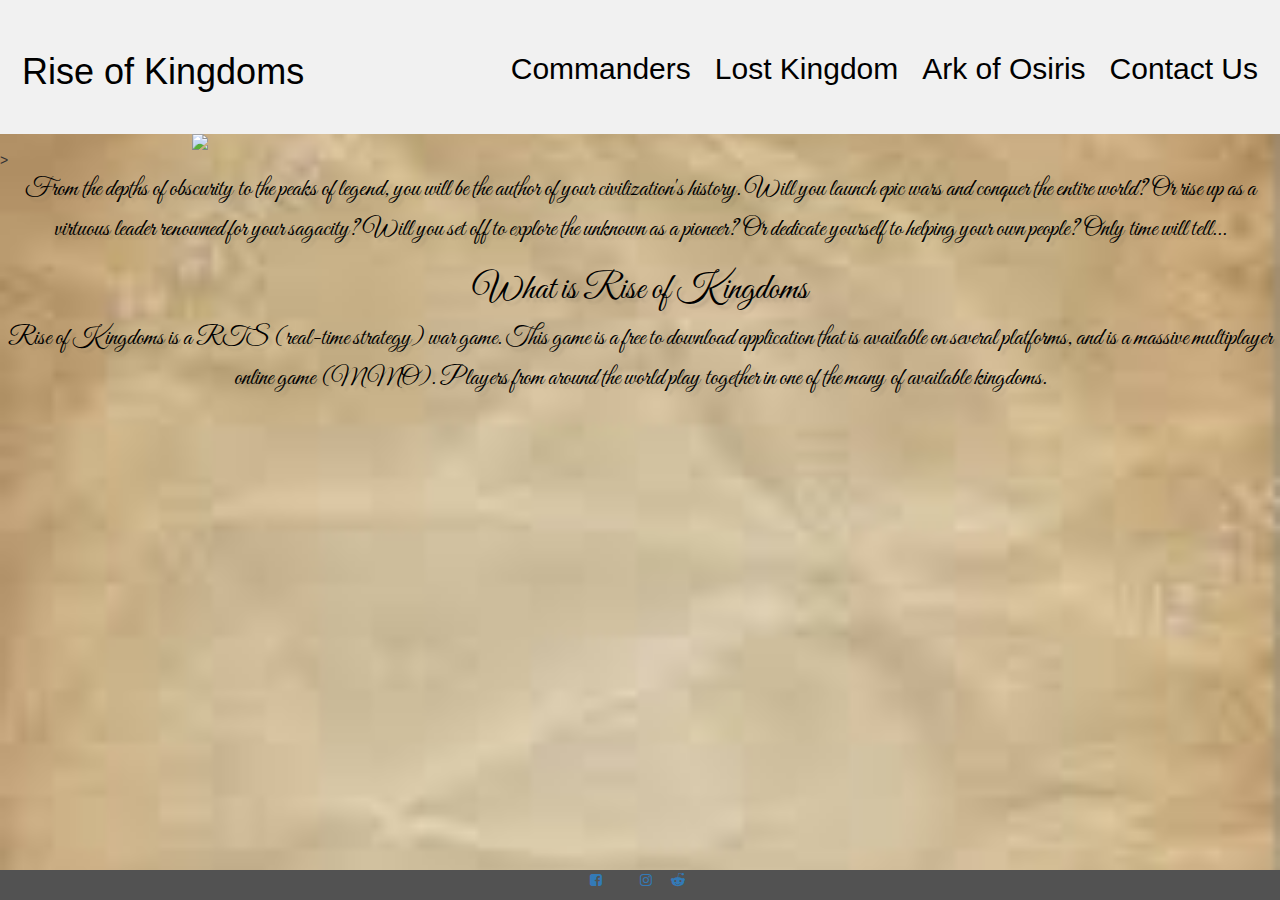
==== index.html @ 8d8e2022 "14" ====
<!DOCTYPE html>
<html lang="en">

<head>
    <meta charset="UTF-8">
    <meta name="viewport" content="width=device-width, initial-scale=1.0">
    <meta http-equiv="X-UA-Compatible" content="ie=edge">
    <link rel="stylesheet" href="https://stackpath.bootstrapcdn.com/bootstrap/4.3.1/css/bootstrap.min.css" type="text/css" />
    <link rel="stylesheet" href="https://stackpath.bootstrapcdn.com/font-awesome/4.7.0/css/font-awesome.min.css" type="text/css" />
    <link href='http://fonts.googleapis.com/css?family=Great+Vibes' rel='stylesheet' type='text/css'>
    <link rel="stylesheet" href="stylesheet.css" type="text/css" />
    <link href="//netdna.bootstrapcdn.com/bootstrap/3.1.0/css/bootstrap.min.css" rel="stylesheet" id="bootstrap-css">
<script src="//netdna.bootstrapcdn.com/bootstrap/3.1.0/js/bootstrap.min.js"></script>
<script src="//code.jquery.com/jquery-1.11.1.min.js"></script>
    <title>Document</title>

</head>

<body id="page1">
    <div class="wrapper">
        <header>
            <div class="header">
                <a href="index.html" class="logo">
                    <h1> Rise of Kingdoms </h1>
                </a>
                <div class="header-right">
                    <a href="commander.html">
                        <h2>Commanders</h2>
                    </a>
                    <a href="lost-kingdom.html">
                        <h2>Lost Kingdom</h2>
                    </a>
                    <a href="aoo.html">
                        <h2>Ark of Osiris</h2>
                    </a>
                    <a href="contact.html">
                        <h2>Contact Us</h2>
                    </a>
                </div>
            </div>

        </header>
        <section>
            <div class="img1">
                <img src="https://i.ytimg.com/vi/ZsIC5z_q1W8/maxresdefault.jpg" class="lost1">
                </img>
            </div>
            >
            <div class="para1">
                <p>
                    From the depths of obscurity to the peaks of legend, you will be the author of your civilization's history. Will you launch epic wars and conquer the entire world? Or rise up as a virtuous leader renowned for your sagacity? Will you set off to explore
                    the unknown as a pioneer? Or dedicate yourself to helping your own people? Only time will tell...
                </p>

                <h1>What is Rise of Kingdoms</h1>
                <p class="para">Rise of Kingdoms is a RTS (real-time strategy) war game. This game is a free to download application that is available on several platforms, and is a massive multiplayer online game (MMO). Players from around the world play together in
                    one of the many of available kingdoms.

                </p>
            </div>

        </section>
        <footer class="footer">
            <ul class="list-inline social-links">
                <li class="list-inline-item">
                    <a target="_blank" href="https://www.facebook.com/riseofkingdomsgame/">
                           <i class="fa fa-facebook-square"></i>
                            <span class="sr-only">Facebook</span>
                        </a>
                </li>
                <li class="list-inline-item">
                    <a target="_blank" href="https://discord.gg/2ztFyTd">
                            <i class="fa fa-discord"></i>
                            <span class="sr-only">Discord</span>
                        </a>
                </li>
                <li class="list-inline-item">
                    <a target="_blank" href="https://www.instagram.com/riseofkingdoms/">
                            <i class="fa fa-instagram"></i>
                            <span class="sr-only">Instagram</span>
                        </a>
                </li>
                <li class="list-inline-item">
                    <a target="_blank" href="https://www.reddit.com/r/RiseofKingdoms/">
                            <i class="fa fa-reddit-alien"></i>
                            <span class="sr-only">Reddit</span>
                        </a>
                </li>
            </ul>
    </div>
    </div>

    </footer>
    </div>
</body>

</html>
---- stylesheet.css ----
.header {
    overflow: scroll;
    background-color: #f1f1f1;
    padding: 20px 10px;
}

.header a {
    float: left;
    color: black;
    text-align: center;
    padding: 12px;
    text-decoration: none;
    font-size: 18px;
    line-height: 25px;
    border-radius: 4px;
}

.header a .logo {
    font-size: 25px;
    font-weight: bold;
}

.header a:hover {
    background-color: #ddd;
    color: black;
}

.header a .active {
    background-color: dodgerblue;
    color: white;
}

.header-right {
    float: right;
}

@media screen and (max-width: 500px) {
    .header a {
        float: none;
        display: block;
        text-align: left;
    }
    .header-right {
        float: none;
    }
}



/*----------------paragraphs--------------------- */

.para {
    font: 400 130px/0.8 'Great Vibes', Helvetica, sans-serif;
    color: #000000;
    text-shadow: 4px 4px 3px rgba(0, 0, 0, 0.1);
    line-height: 1.6;
    font-size: 25px;
    font-weight: 300;
    margin-bottom: 30px;
}

.para1 {
    font: 400 130px/0.8 'Great Vibes', Helvetica, sans-serif;
    color: #000000;
    text-shadow: 4px 4px 3px rgba(0, 0, 0, 0.1);
    line-height: 1.6;
    font-size: 25px;
    font-weight: 400;
    margin-bottom: 30px;
    text-align: center;
}

.para2 {
    font: 400 130px/0.8 'Great Vibes', Helvetica, sans-serif;
    color: #000000;
    font-size: 27px;


}


.para4 {
    font: 400 130px/0.8 'Great Vibes', Helvetica, sans-serif;
    color: #000000;

    font-size: 25px;


}

.glass {
    font-family: fantasy;
    font-size: 40px;
    font-weight: 500;
}

.steel {
    font-family: Georgia, fantasy;
    font-size: 30px;
    font-weight: 400;
    text-decoration: underline;
    font-style: italic
}

.LK {
    font-family: sans-serif;
    color: #000000;
    font-size: 25px;
}





/* images */

.img {
    height: auto;
    width: auto;

}

.img1 {


    background-position: center
}

.lost {
    display: block;
    margin-left: auto;
    margin-right: auto;
    width: 50%;

}

.lost1 {
    display: block;
    margin-left: auto;
    margin-right: auto;
    width: 70%;

}


/* pages  */

#page1 {
    background-image: url([data-uri]);
    background-repeat: no-repeat;
    background-attachment: fixed;
    background-size: cover;

}



#page2 {
    background-image: url([data-uri]);
    background-repeat: no-repeat;
    background-attachment: fixed;
    background-size: cover;
}



#page3 {
    background-image: url([data-uri]);

    background-repeat: no-repeat;
    background-attachment: fixed;
    background-size: cover;
}

#page4 {
    background-image: url([data-uri]);

    background-repeat: no-repeat;
    background-attachment: fixed;
    background-size: cover;
}

#page5 {
    background-image: url([data-uri]);

    background-repeat: no-repeat;
    background-attachment: fixed;
    background-size: cover;
}





.col-lg {
    position: relative;
    min-height: 1px;
    padding-left: 150px;
    padding-right: 150px;
}






/* main*/

.body {
    height: 100%;
    position: relative;
}

.wrapper {
    min-height: 100vh;
    /* will cover the 100% of viewport */
    overflow: hidden;
    display: block;
    position: relative;
    padding-bottom: 100px;
    /* height of your footer */
}

.footer {
    background-color: #525252;
    position: absolute;
    bottom: 0;
    width: 100%;
    text-align: center;

}



.container2 {
    padding-top:20px;
}






/*contact us */

input[type=text],
select,
textarea {
    width: 100%;
    padding: 12px;
    border: 1px solid #ccc;
    border-radius: 4px;
    box-sizing: border-box;
    margin-top: 6px;
    margin-bottom: 16px;
    resize: vertical
}


input[type=submit] {
    background-color: #4CAF50;
    color: white;
    padding: 12px 20px;
    border: none;
    border-radius: 4px;
    cursor: pointer;
}


input[type=submit]:hover {
    background-color: #45a049;
}
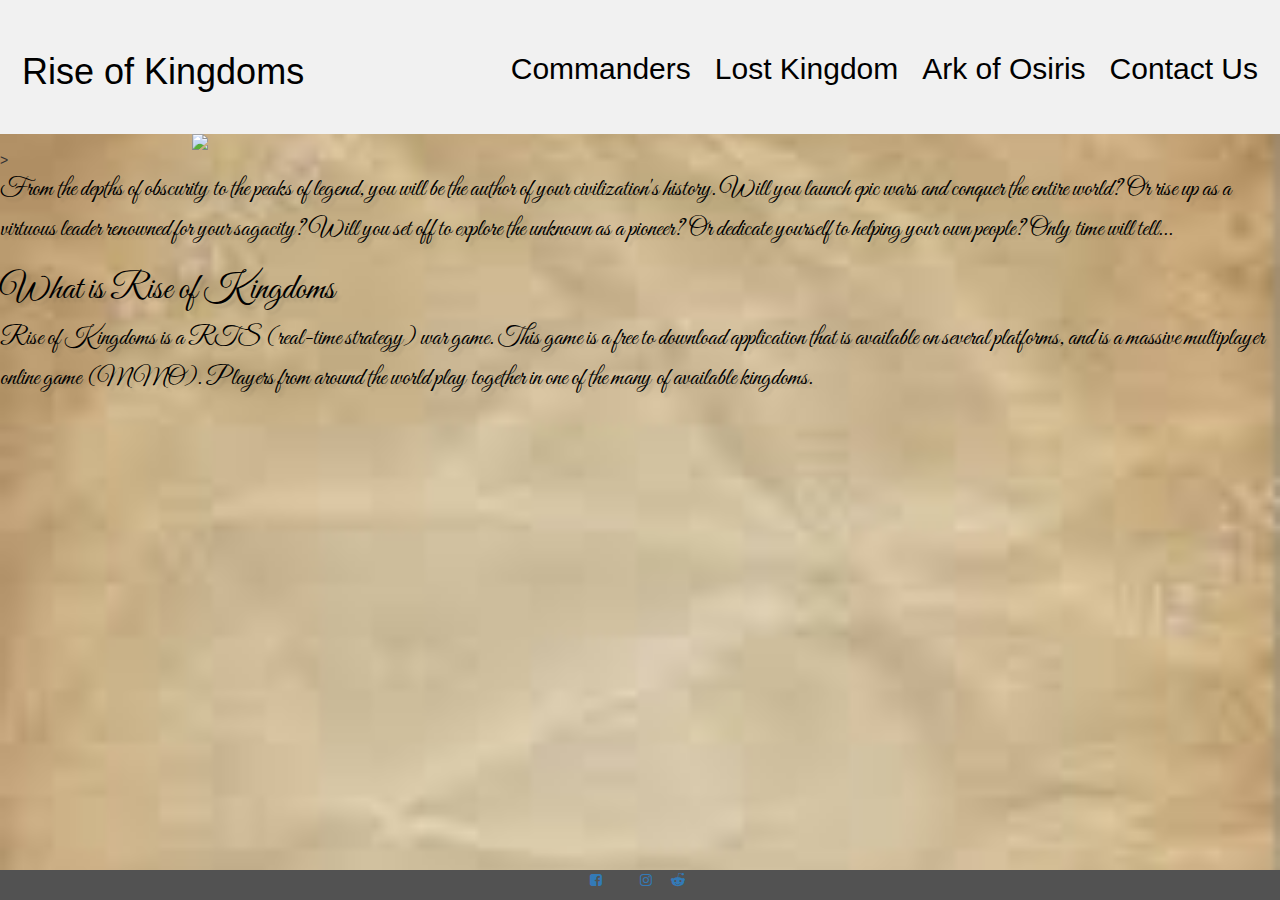
==== commit 36e91768: "154" ====
--- a/index.html
+++ b/index.html
@@ -46,7 +46,7 @@
                 </img>
             </div>
             >
-            <div class="para1">
+            <div class="para">
                 <p>
                     From the depths of obscurity to the peaks of legend, you will be the author of your civilization's history. Will you launch epic wars and conquer the entire world? Or rise up as a virtuous leader renowned for your sagacity? Will you set off to explore
                     the unknown as a pioneer? Or dedicate yourself to helping your own people? Only time will tell...
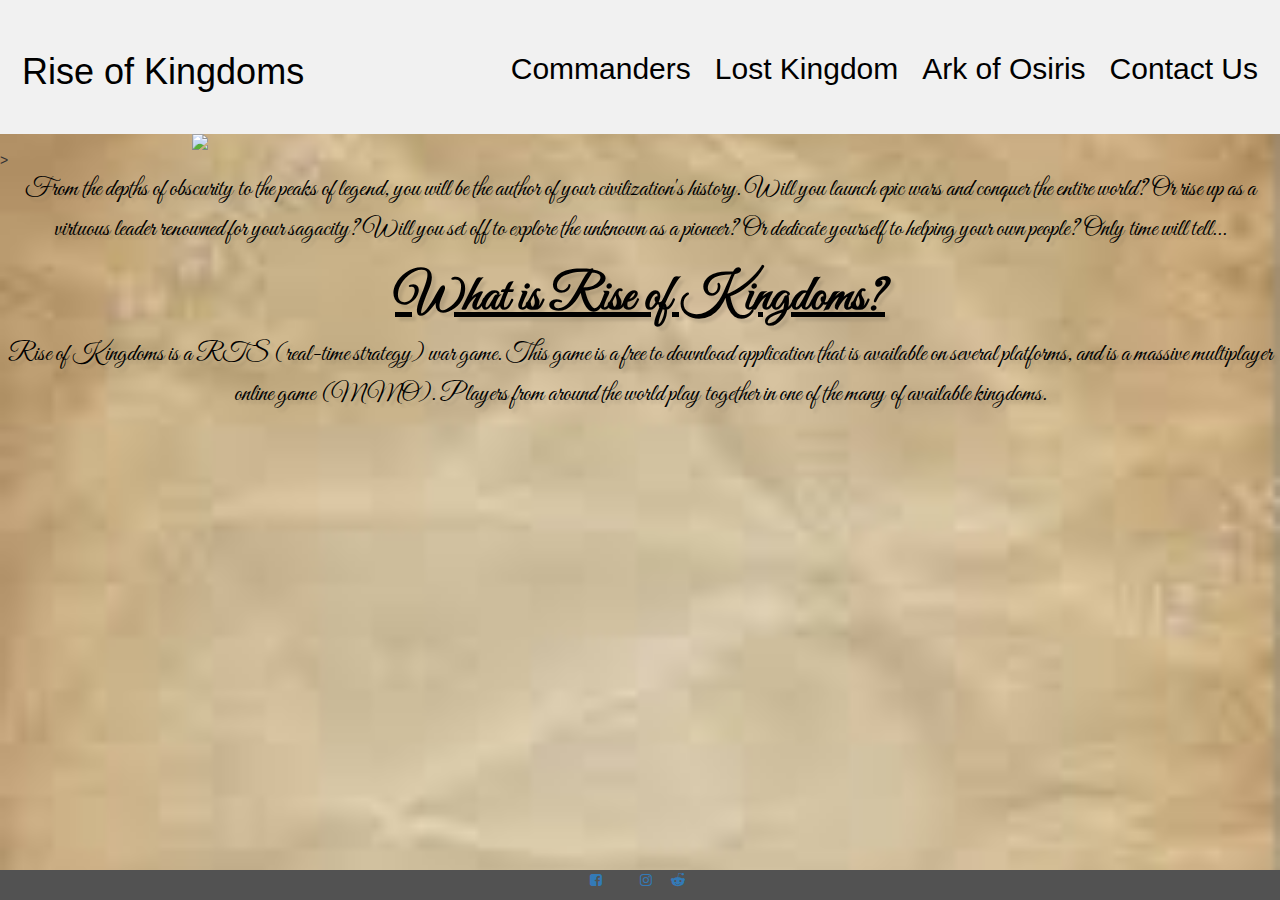
==== commit 6262cb25: "1554" ====
--- a/index.html
+++ b/index.html
@@ -10,8 +10,8 @@
     <link href='http://fonts.googleapis.com/css?family=Great+Vibes' rel='stylesheet' type='text/css'>
     <link rel="stylesheet" href="stylesheet.css" type="text/css" />
     <link href="//netdna.bootstrapcdn.com/bootstrap/3.1.0/css/bootstrap.min.css" rel="stylesheet" id="bootstrap-css">
-<script src="//netdna.bootstrapcdn.com/bootstrap/3.1.0/js/bootstrap.min.js"></script>
-<script src="//code.jquery.com/jquery-1.11.1.min.js"></script>
+    <script src="//netdna.bootstrapcdn.com/bootstrap/3.1.0/js/bootstrap.min.js"></script>
+    <script src="//code.jquery.com/jquery-1.11.1.min.js"></script>
     <title>Document</title>
 
 </head>
@@ -46,14 +46,14 @@
                 </img>
             </div>
             >
-            <div class="para">
+            <div class="para1">
                 <p>
                     From the depths of obscurity to the peaks of legend, you will be the author of your civilization's history. Will you launch epic wars and conquer the entire world? Or rise up as a virtuous leader renowned for your sagacity? Will you set off to explore
                     the unknown as a pioneer? Or dedicate yourself to helping your own people? Only time will tell...
                 </p>
 
-                <h1>What is Rise of Kingdoms</h1>
-                <p class="para">Rise of Kingdoms is a RTS (real-time strategy) war game. This game is a free to download application that is available on several platforms, and is a massive multiplayer online game (MMO). Players from around the world play together in
+                <h1 class="cent">What is Rise of Kingdoms?</h1>
+                <p>Rise of Kingdoms is a RTS (real-time strategy) war game. This game is a free to download application that is available on several platforms, and is a massive multiplayer online game (MMO). Players from around the world play together in
                     one of the many of available kingdoms.
 
                 </p>
--- a/stylesheet.css
+++ b/stylesheet.css
@@ -70,23 +70,7 @@
     text-align: center;
 }
 
-.para2 {
-    font: 400 130px/0.8 'Great Vibes', Helvetica, sans-serif;
-    color: #000000;
-    font-size: 27px;
-
-
-}
-
-
-.para4 {
-    font: 400 130px/0.8 'Great Vibes', Helvetica, sans-serif;
-    color: #000000;
-
-    font-size: 25px;
-
-
-}
+
 
 .glass {
     font-family: fantasy;
@@ -110,7 +94,13 @@
 
 
 
-
+.cent {
+    text-align: center;
+    text-decoration: underline;
+    font-weight: 600;
+    font-size: 50px;
+
+}
 
 /* images */
 
@@ -233,7 +223,7 @@
 
 
 .container2 {
-    padding-top:20px;
+    padding-top: 20px;
 }
 
 
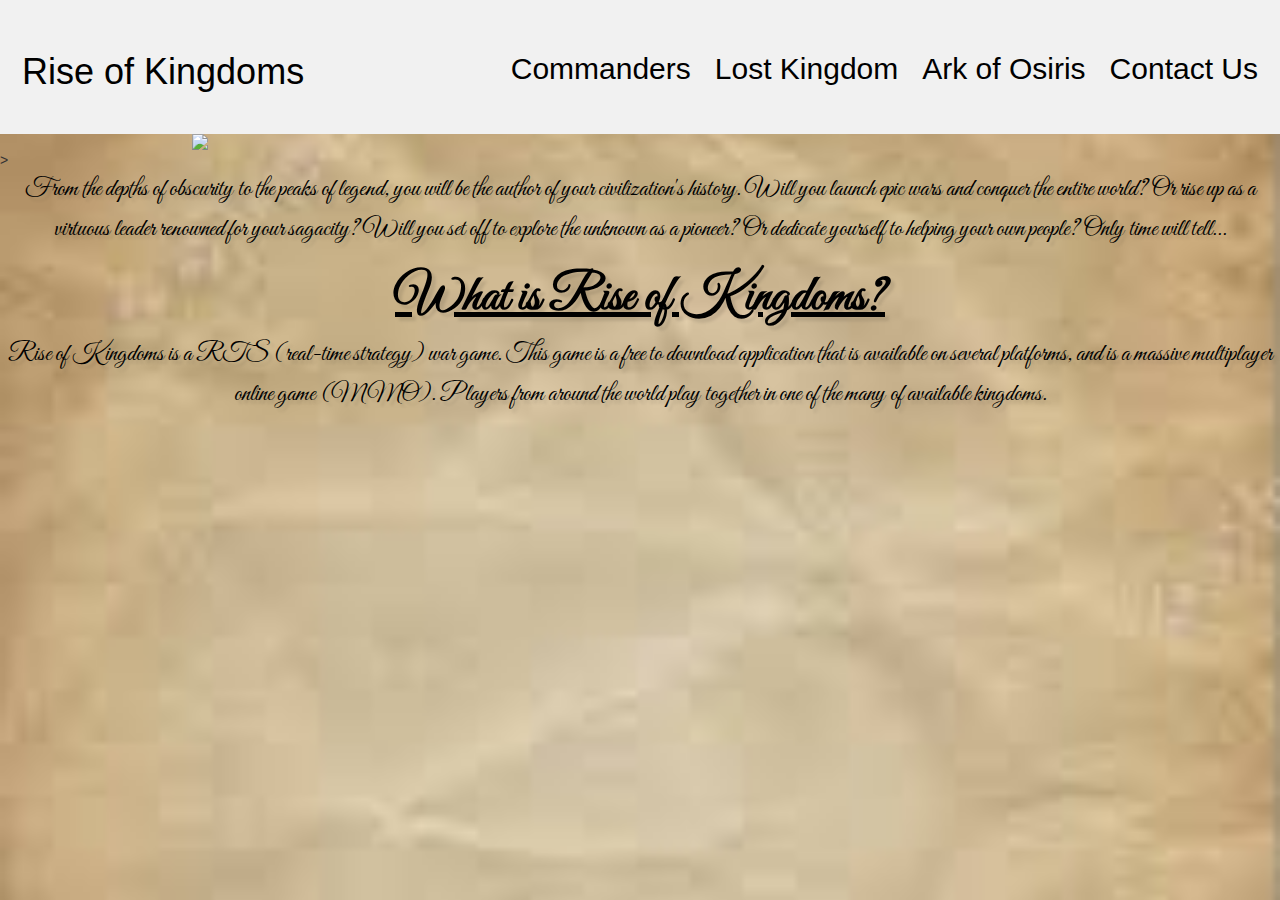
==== commit 5b3c0d0c: "12341" ====
--- a/index.html
+++ b/index.html
@@ -6,12 +6,14 @@
     <meta name="viewport" content="width=device-width, initial-scale=1.0">
     <meta http-equiv="X-UA-Compatible" content="ie=edge">
     <link rel="stylesheet" href="https://stackpath.bootstrapcdn.com/bootstrap/4.3.1/css/bootstrap.min.css" type="text/css" />
-    <link rel="stylesheet" href="https://stackpath.bootstrapcdn.com/font-awesome/4.7.0/css/font-awesome.min.css" type="text/css" />
     <link href='http://fonts.googleapis.com/css?family=Great+Vibes' rel='stylesheet' type='text/css'>
     <link rel="stylesheet" href="stylesheet.css" type="text/css" />
     <link href="//netdna.bootstrapcdn.com/bootstrap/3.1.0/css/bootstrap.min.css" rel="stylesheet" id="bootstrap-css">
     <script src="//netdna.bootstrapcdn.com/bootstrap/3.1.0/js/bootstrap.min.js"></script>
     <script src="//code.jquery.com/jquery-1.11.1.min.js"></script>
+    <link href="https://maxcdn.bootstrapcdn.com/font-awesome/4.6.3/css/font-awesome.min.css" rel="stylesheet" />
+    <link href="https://maxcdn.bootstrapcdn.com/bootstrap/3.3.6/css/bootstrap.min.css" rel="stylesheet" />
+    <script src="https://kit.fontawesome.com/71eaf38545.js" crossorigin="anonymous"></script>
     <title>Document</title>
 
 </head>
@@ -60,38 +62,39 @@
             </div>
 
         </section>
-        <footer class="footer">
+  <footer class="footer">
+      
             <ul class="list-inline social-links">
                 <li class="list-inline-item">
                     <a target="_blank" href="https://www.facebook.com/riseofkingdomsgame/">
-                           <i class="fa fa-facebook-square"></i>
+                           <i class="fab fa-facebook-square fa-5x"></i>
                             <span class="sr-only">Facebook</span>
                         </a>
                 </li>
                 <li class="list-inline-item">
                     <a target="_blank" href="https://discord.gg/2ztFyTd">
-                            <i class="fa fa-discord"></i>
+                            <i class="fab fa-discord fa-5x"></i>
                             <span class="sr-only">Discord</span>
                         </a>
                 </li>
                 <li class="list-inline-item">
                     <a target="_blank" href="https://www.instagram.com/riseofkingdoms/">
-                            <i class="fa fa-instagram"></i>
+                            <i class="fab fa-instagram fa-5x" ></i>
                             <span class="sr-only">Instagram</span>
                         </a>
                 </li>
                 <li class="list-inline-item">
                     <a target="_blank" href="https://www.reddit.com/r/RiseofKingdoms/">
-                            <i class="fa fa-reddit-alien"></i>
+                            <i class="fab fa-reddit-alien fa-5x"></i>
                             <span class="sr-only">Reddit</span>
                         </a>
                 </li>
             </ul>
-    </div>
-    </div>
+    
+    
 
     </footer>
-    </div>
+    
 </body>
 
 </html>
--- a/stylesheet.css
+++ b/stylesheet.css
@@ -212,13 +212,15 @@
 }
 
 .footer {
-    background-color: #525252;
+    
     position: absolute;
-    bottom: 0;
+    
     width: 100%;
     text-align: center;
-
-}
+    height:40px;
+
+}
+
 
 
 
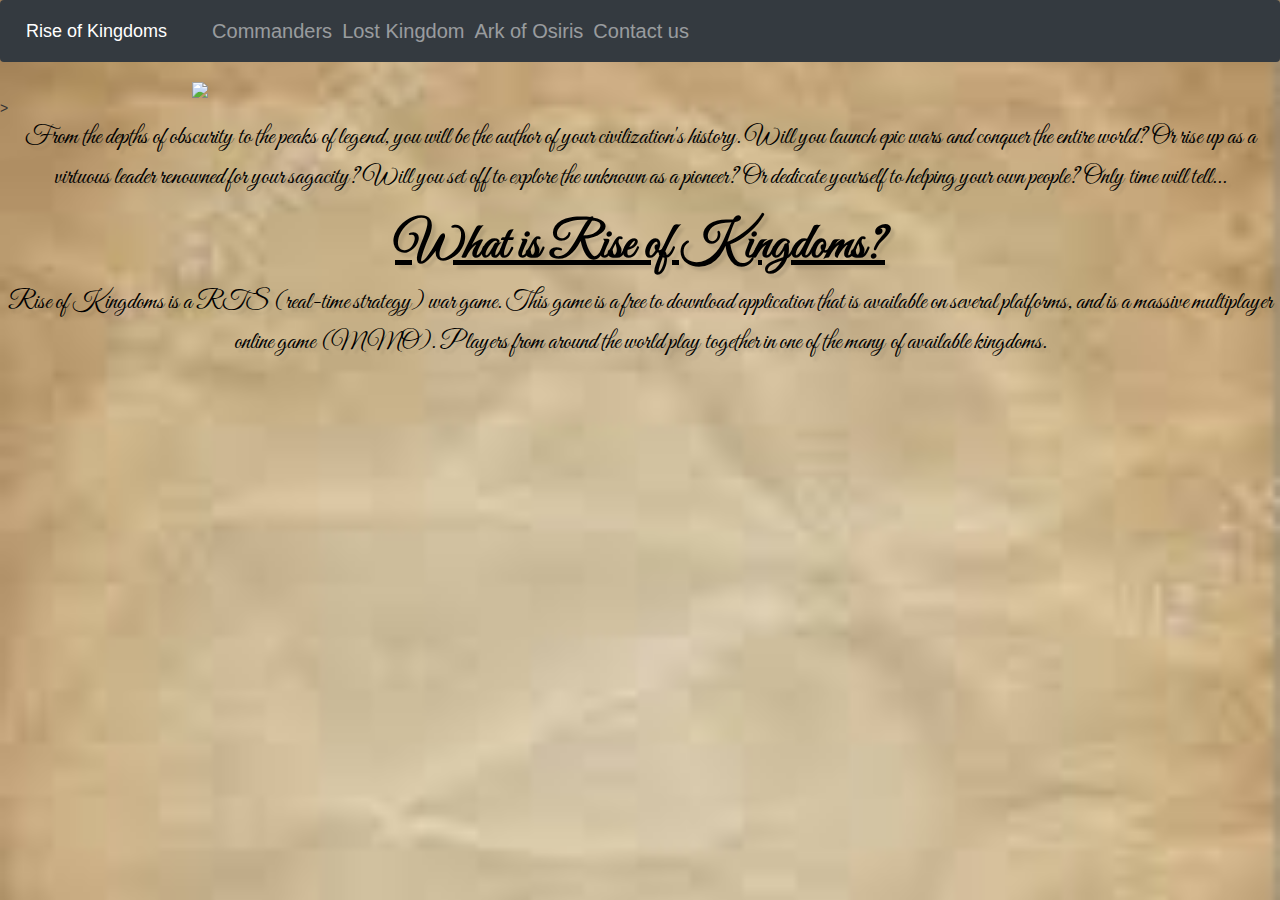
==== commit f9d1e4f9: "121" ====
--- a/index.html
+++ b/index.html
@@ -14,38 +14,44 @@
     <link href="https://maxcdn.bootstrapcdn.com/font-awesome/4.6.3/css/font-awesome.min.css" rel="stylesheet" />
     <link href="https://maxcdn.bootstrapcdn.com/bootstrap/3.3.6/css/bootstrap.min.css" rel="stylesheet" />
     <script src="https://kit.fontawesome.com/71eaf38545.js" crossorigin="anonymous"></script>
+    <script src="https://ajax.googleapis.com/ajax/libs/jquery/3.4.1/jquery.min.js"></script>
+  <script src="https://cdnjs.cloudflare.com/ajax/libs/popper.js/1.14.7/umd/popper.min.js"></script>
+  <script src="https://maxcdn.bootstrapcdn.com/bootstrap/4.3.1/js/bootstrap.min.js"></script>
     <title>Document</title>
 
 </head>
 
 <body id="page1">
-    <div class="wrapper">
-        <header>
-            <div class="header">
-                <a href="index.html" class="logo">
-                    <h1> Rise of Kingdoms </h1>
-                </a>
-                <div class="header-right">
-                    <a href="commander.html">
-                        <h2>Commanders</h2>
-                    </a>
-                    <a href="lost-kingdom.html">
-                        <h2>Lost Kingdom</h2>
-                    </a>
-                    <a href="aoo.html">
-                        <h2>Ark of Osiris</h2>
-                    </a>
-                    <a href="contact.html">
-                        <h2>Contact Us</h2>
-                    </a>
-                </div>
-            </div>
+    <header>
+   <nav class="navbar navbar-expand-md bg-dark navbar-dark">
+  <a class="navbar-brand" href="index.html">Rise of Kingdoms</a>
+  <button class="navbar-toggler" type="button" data-toggle="collapse" data-target="#collapsibleNavbar">
+    <span class="navbar-toggler-icon"></span>
+  </button>
+  <div class="nav1">
+  <div class="collapse navbar-collapse" id="collapsibleNavbar">
+    <ul class="navbar-nav">
+      <li class="nav-item">
+        <a class="nav-link" href="commander.html">Commanders</a>
+      </li>
+      <li class="nav-item">
+        <a class="nav-link" href="lost-kingdom.html">Lost Kingdom </a>
+      </li>
+      <li class="nav-item">
+        <a class="nav-link" href="aoo.html">Ark of Osiris</a>
+      </li>    
+      <li class="nav-item">
+        <a class="nav-link" href="contact.html">Contact us</a>
+      </li>   
+    </ul>
+    </div>
+  </div>  
+</nav>
 
         </header>
         <section>
             <div class="img1">
-                <img src="https://i.ytimg.com/vi/ZsIC5z_q1W8/maxresdefault.jpg" class="lost1">
-                </img>
+                <img src="https://i.ytimg.com/vi/ZsIC5z_q1W8/maxresdefault.jpg" class="lost1"/>
             </div>
             >
             <div class="para1">
@@ -94,7 +100,7 @@
     
 
     </footer>
-    
+    </div>
 </body>
 
 </html>
--- a/stylesheet.css
+++ b/stylesheet.css
@@ -1,38 +1,3 @@
-.header {
-    overflow: scroll;
-    background-color: #f1f1f1;
-    padding: 20px 10px;
-}
-
-.header a {
-    float: left;
-    color: black;
-    text-align: center;
-    padding: 12px;
-    text-decoration: none;
-    font-size: 18px;
-    line-height: 25px;
-    border-radius: 4px;
-}
-
-.header a .logo {
-    font-size: 25px;
-    font-weight: bold;
-}
-
-.header a:hover {
-    background-color: #ddd;
-    color: black;
-}
-
-.header a .active {
-    background-color: dodgerblue;
-    color: white;
-}
-
-.header-right {
-    float: right;
-}
 
 @media screen and (max-width: 500px) {
     .header a {
@@ -45,6 +10,11 @@
     }
 }
 
+.nav1{
+    text-align:  right;
+    font-size: 20px;
+    
+}
 
 
 /*----------------paragraphs--------------------- */
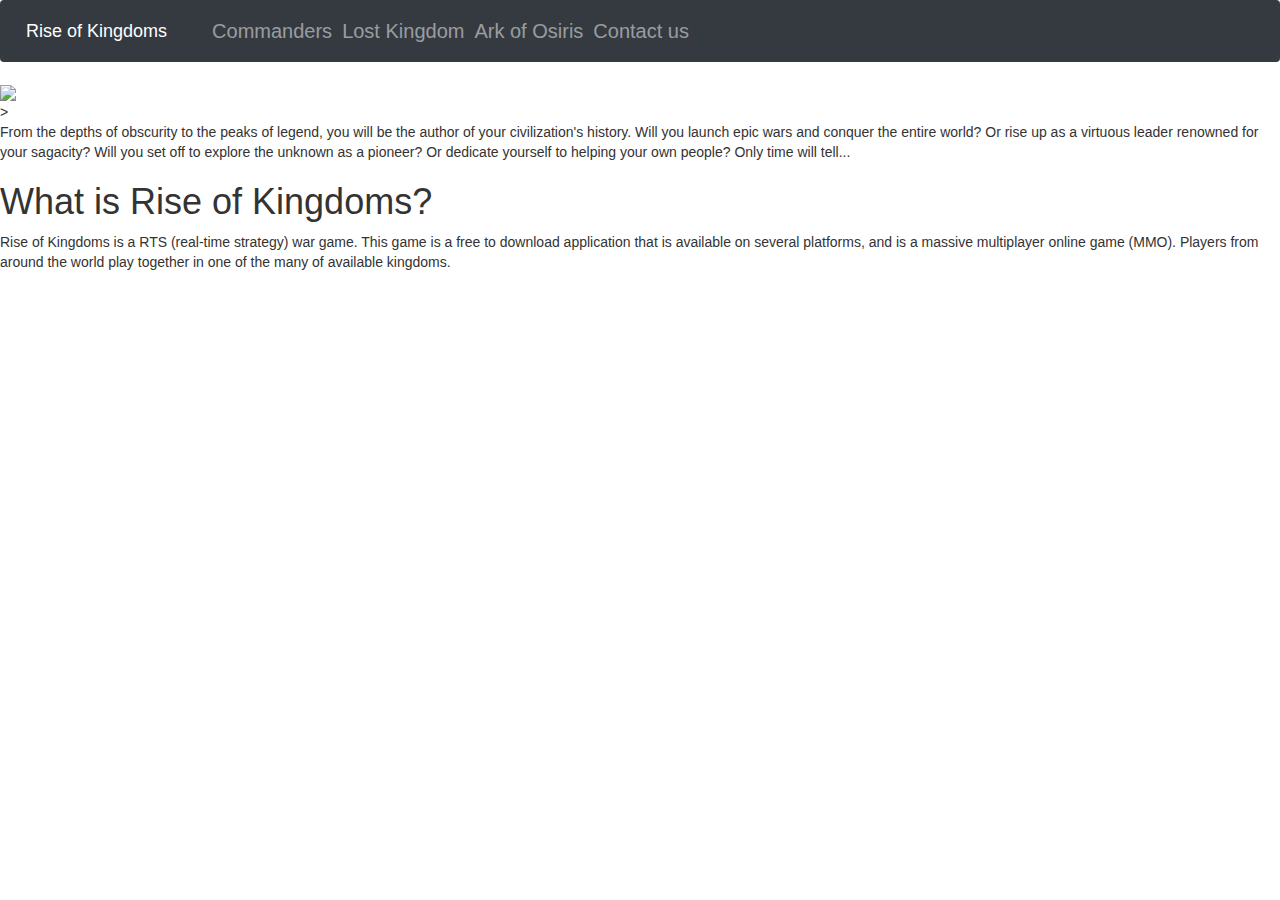
==== commit b935e0c0: "Beautified CSS class names" ====
--- a/index.html
+++ b/index.html
@@ -21,7 +21,7 @@
 
 </head>
 
-<body id="page1">
+<body id="home">
     <header>
    <nav class="navbar navbar-expand-md bg-dark navbar-dark">
   <a class="navbar-brand" href="index.html">Rise of Kingdoms</a>
@@ -50,17 +50,17 @@
 
         </header>
         <section>
-            <div class="img1">
-                <img src="https://i.ytimg.com/vi/ZsIC5z_q1W8/maxresdefault.jpg" class="lost1"/>
+            <div class="picture-home-page">
+                <img src="https://i.ytimg.com/vi/ZsIC5z_q1W8/maxresdefault.jpg" class="home-page-picture"/>
             </div>
             >
-            <div class="para1">
+            <div class="alternative-paragraph-style">
                 <p>
                     From the depths of obscurity to the peaks of legend, you will be the author of your civilization's history. Will you launch epic wars and conquer the entire world? Or rise up as a virtuous leader renowned for your sagacity? Will you set off to explore
                     the unknown as a pioneer? Or dedicate yourself to helping your own people? Only time will tell...
                 </p>
 
-                <h1 class="cent">What is Rise of Kingdoms?</h1>
+                <h1 class="main-header">What is Rise of Kingdoms?</h1>
                 <p>Rise of Kingdoms is a RTS (real-time strategy) war game. This game is a free to download application that is available on several platforms, and is a massive multiplayer online game (MMO). Players from around the world play together in
                     one of the many of available kingdoms.
 
